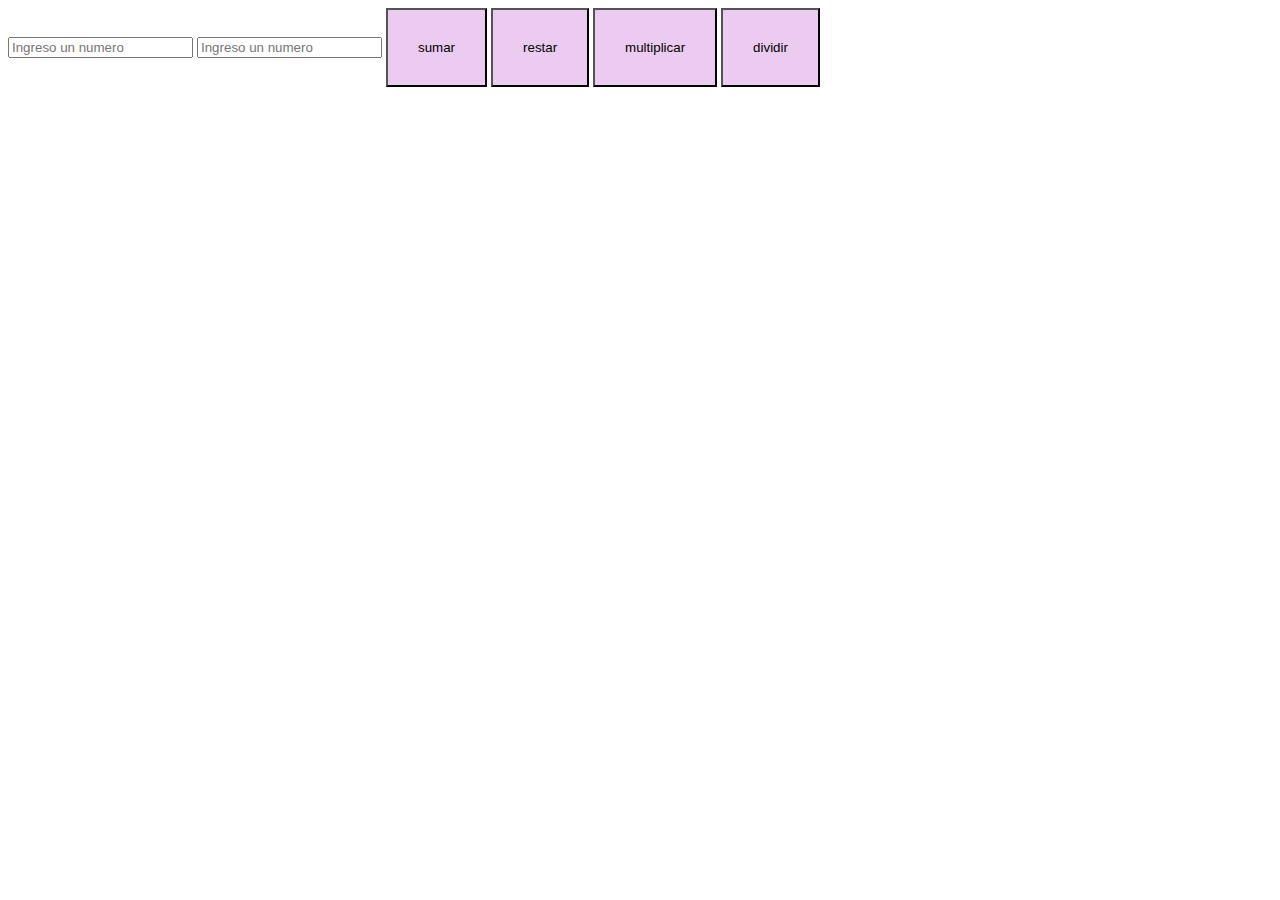
==== tabla.html @ 47608b7c "aritmetica" ====
<!DOCTYPE html>
<html lang="en">
<head>
    <meta charset="UTF-8">
    <link rel="stylesheet" href="CSS/estilos.css">
    <meta name="viewport" content="width=device-width, initial-scale=1.0">
    <title>Document</title>
</head>
<body>
<form>

<input type="text" id="dato1" placeholder="Ingreso un numero">
<input type="text" id="dato2" placeholder="Ingreso un numero">
<input type="button" value="sumar" onclick="suma();">
<input type="button" value="restar" onclick="resta()">
<input type="button" value="multiplicar" onclick="multiplicacion()">
<input type="button" value="dividir" onclick="division()">

</form>
<div id="resultado"></div>
   <script src="JS/aritmetica.js"></script>
</body>
</html>
---- CSS/estilos.css ----
input[ type= "button"]{

    width: 20 px;
    padding: 30px;
    background-color: rgba(218, 156, 226, 0.521);

}
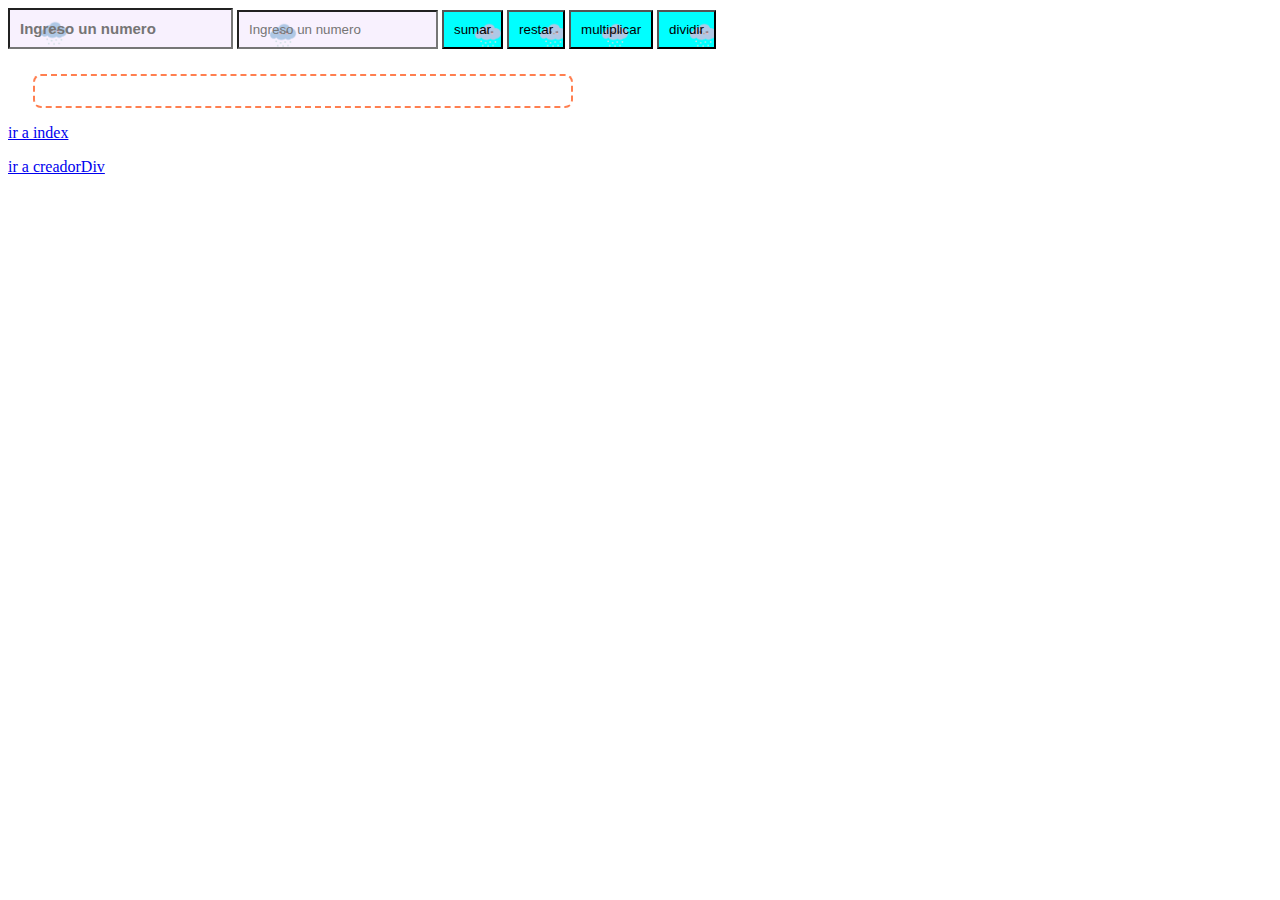
==== commit 0953afa1: "creador div" ====
--- a/tabla.html
+++ b/tabla.html
@@ -2,22 +2,30 @@
 <html lang="en">
 <head>
     <meta charset="UTF-8">
-    <link rel="stylesheet" href="CSS/estilos.css">
+  <link rel="stylesheet" href="CSS/estilos.css">
     <meta name="viewport" content="width=device-width, initial-scale=1.0">
     <title>Document</title>
+   
 </head>
 <body>
 <form>
 
-<input type="text" id="dato1" placeholder="Ingreso un numero">
+<input type="text" id="dato1" class="color-verde"  placeholder="Ingreso un numero">
 <input type="text" id="dato2" placeholder="Ingreso un numero">
-<input type="button" value="sumar" onclick="suma();">
+<input type="button"  value="sumar" onclick="suma();">
 <input type="button" value="restar" onclick="resta()">
 <input type="button" value="multiplicar" onclick="multiplicacion()">
 <input type="button" value="dividir" onclick="division()">
 
 </form>
-<div id="resultado"></div>
+<div id="resultado" class="forma color-verde"></div>
+
    <script src="JS/aritmetica.js"></script>
+   <p>
+    <a href="index.html" target="_blank">ir a index</a>
+    </p>
+    <p>
+      <a href="creadorDiv.html" target="_blank">ir a creadorDiv</a>
+  </p>
 </body>
 </html>--- a/CSS/estilos.css
+++ b/CSS/estilos.css
@@ -1,7 +1,29 @@
-input[ type= "button"]{
+input[type="text"], input[type="button"]{
+    padding: 10px;
+    background-color: rgba(231, 210, 252, 0.3);
+    background-image: url(../imagenes/granizo.png);
+    background-size: 28px;
+    background-repeat: no-repeat;
+    background-position-x: 30px;
+    background-position-y: 10px;
+}
+input[type="button"]{
+    background-color: aqua;
+}
+#dato1{
+   
+    font-weight: bold;
+    font-size: 15px;
+}
+.forma{
+    margin: 25px 0px 0px 25px;
+    padding: 15px;
+    border: 2px dashed coral;
+    border-radius: 8px;
+    width: 40%;
 
-    width: 20 px;
-    padding: 30px;
-    background-color: rgba(218, 156, 226, 0.521);
-
-}+}
+.color-verde{
+    color: green;
+    font-size: 25px;
+}
